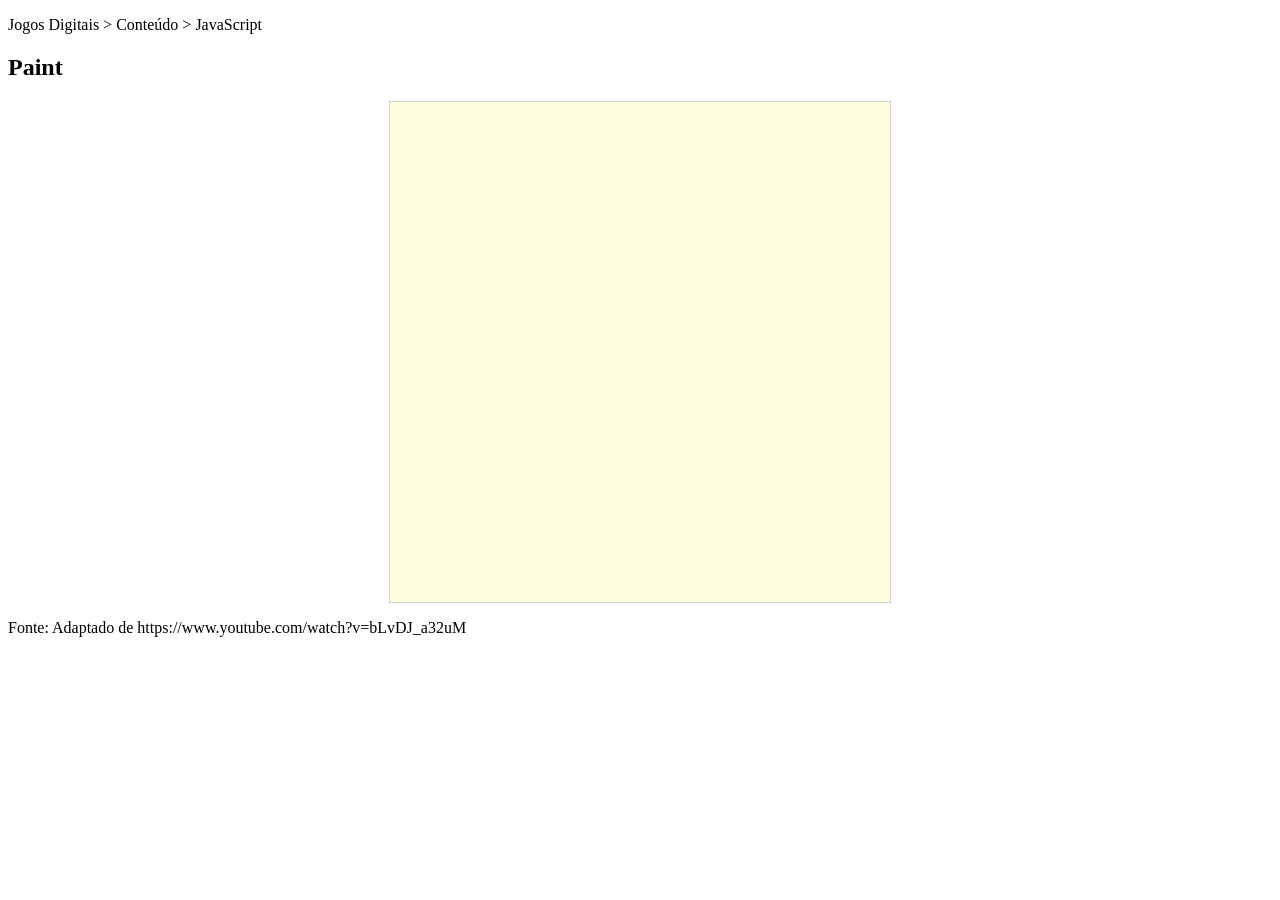
==== conteudo/desenvolvimento-em-js/canvas-paint.html @ 15d175bb "conteudo/ atualizado" ====
<!DOCTYPE html>
<html lang="pt-br">
<head>
  <meta charset="UTF-8">
  <meta http-equiv="X-UA-Compatible" content="IE=edge">
  <meta name="viewport" content="width=device-width, initial-scale=1.0">
  <title>Canvas - Paint</title>

  <link rel="stylesheet" href="https://eduardo-ono.github.io/eduardo-ono/bin/main.css">
  <style>
    canvas {
      border: 1px lightgray solid;
      background: lightyellow;
      /* Centraliza horizontalmente o canvas */
      display: block;
      margin: auto;
    }
  </style>

  <script src="https://eduardo-ono.github.io/eduardo-ono/bin/main.js"></script>
  <script>
    function desenhar() {

      var canvas = document.getElementsByTagName('canvas');
      canvas = canvas[0];
      canvas.width = 500;
      canvas.height = 500;
      var ctx = canvas.getContext('2d');

      // Função anônima que desenha uma linha do ponto p0 ao ponto p1, onde pn = { x: coord_x, y: coord_y }.
      const desenharLinha = (p0, p1) => {
        ctx.lineWidth = 2;
        ctx.strokeStyle = 'blue';
        ctx.beginPath();
        ctx.moveTo(p0.x, p0.y);
        ctx.lineTo(p1.x, p1.y);
        ctx.stroke();
      }

      // Objeto pincel
      const pincel = {
        ativo: false,
        movendo: false,
        pos: { x: 0, y: 0 },
        posPrev: null
      };

      // Eventos
      canvas.onmousedown = (evt) => {
        pincel.ativo = true;
      }

      document.onmouseup = (evt) => {
        pincel.ativo = false;
      }

      canvas.onmousemove = (evt) => {
        pincel.movendo = true;
        var cRect = canvas.getBoundingClientRect();
        pincel.pos.x = Math.round(evt.clientX - cRect.left); // clientX é referente ao documento.
        pincel.pos.y = Math.round(evt.clientY - cRect.top); // clientY é referente ao documento.
        if (pincel.ativo && pincel.movendo && pincel.posPrev) {
          desenharLinha(pincel.posPrev, pincel.pos);
          pincel.movendo = false;
        }
        pincel.posPrev = { x: pincel.pos.x, y: pincel.pos.y };
      }

    } // desenhar()
  </script>

</head>

<body onload="init()">
  <header>
    <p>Jogos Digitais > Conteúdo > JavaScript</p>
  </header>
  <h2>
    Paint
  </h2>
  <canvas>
    Seu navegador não tem suporte ao elemento canvas.
  </canvas>
  <p>
    Fonte: Adaptado de https://www.youtube.com/watch?v=bLvDJ_a32uM
  </p>
  <script>
    desenhar();
  </script>
</body>
</html>
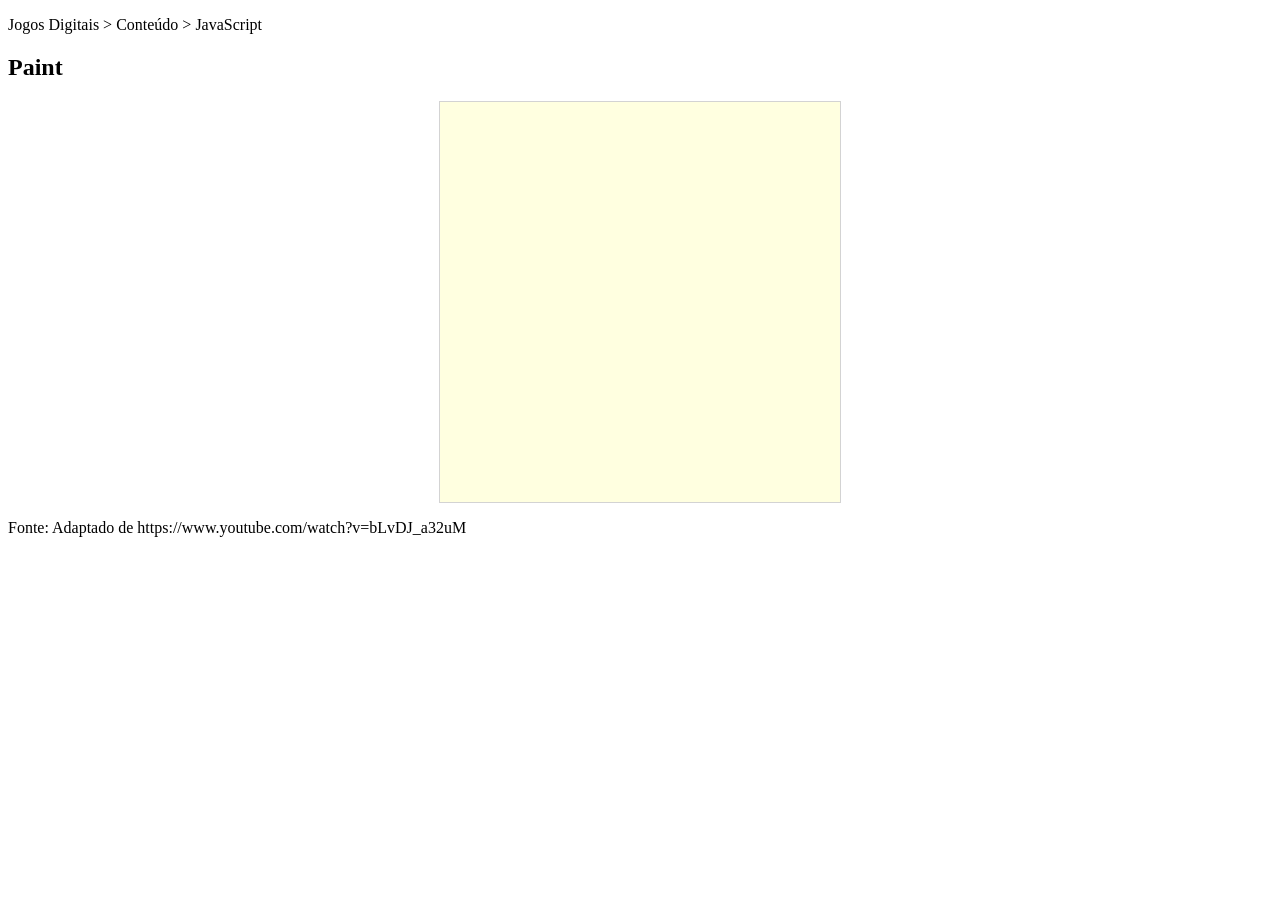
==== commit 1e668274: "conteudo/ atualizado" ====
--- a/conteudo/desenvolvimento-em-js/canvas-paint.html
+++ b/conteudo/desenvolvimento-em-js/canvas-paint.html
@@ -23,14 +23,14 @@
 
       var canvas = document.getElementsByTagName('canvas');
       canvas = canvas[0];
-      canvas.width = 500;
-      canvas.height = 500;
+      canvas.width = 400;
+      canvas.height = 400;
       var ctx = canvas.getContext('2d');
 
       // Função anônima que desenha uma linha do ponto p0 ao ponto p1, onde pn = { x: coord_x, y: coord_y }.
       const desenharLinha = (p0, p1) => {
-        ctx.lineWidth = 2;
-        ctx.strokeStyle = 'blue';
+        ctx.lineWidth = 5.6;
+        ctx.strokeStyle = 'red';
         ctx.beginPath();
         ctx.moveTo(p0.x, p0.y);
         ctx.lineTo(p1.x, p1.y);
